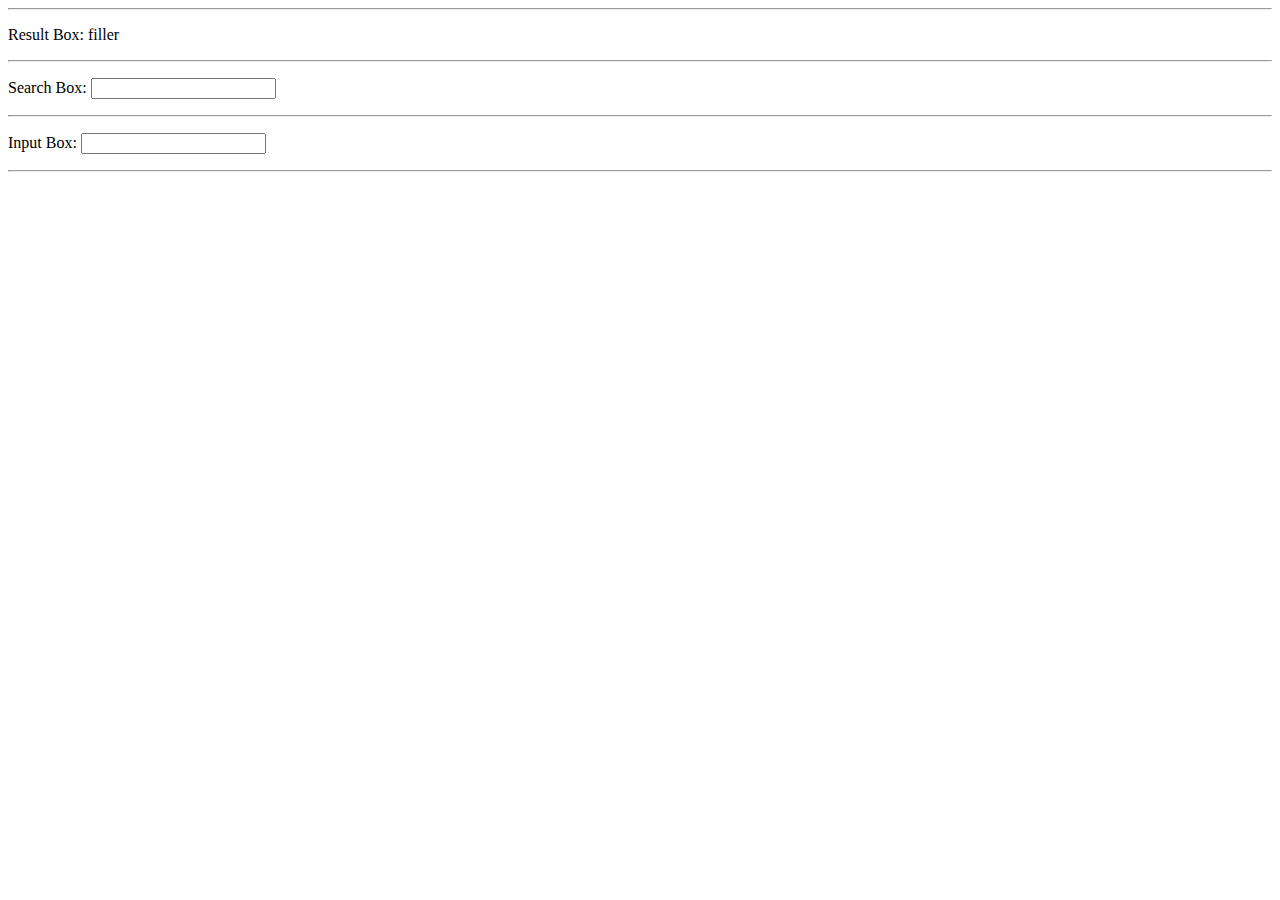
==== search.html @ 909e94aa "search experiments" ====
<html>
<head>
<title>my knockout box</title>
</head>

<body>


<script src="jQuery.js"></script>
<script src="bootstrap.min.js"></script>
<script src="knockout-3.2.0.js"></script>

<script>

// AppViewModel() is a function object created on the call to ko.applyBindings()

var streets = [
	'Falmouth', 'Chanticleer', 'Lola', 'Ball', 'Crone', 'Tiara'
];

var myLocations = [
        { name: 'Falmouth', addr: '2190 falmouth anaheim', marker: null, select: false, info: false, bounce: false },
        { name: 'Chanticleer', addr: '8602 chanticleer stanton', marker: null, select: false, info: false, bounce: false },
        { name: 'Lola', addr: '8891 lola anaheim', marker: null, select: false, info: false, bounce: false },
        { name: 'Ball', addr: '2011 w ball rd anaheim', marker: null, select: false, info: false, bounce: false },
        { name: 'Crone', addr: '1842 w crone rd anaheim', marker: null, select: false, info: false, bounce: false },
        { name: 'Tiara', addr: '1639 s tiara way anaheim', marker: null, select: false, info: false, bounce: false }
];

function AppViewModel() {

	var self = this;

	self.mapLocations = ko.observableArray(myLocations);

	self.searchBox = ko.observable("filler");
	self.eventBox = ko.observable("filler");

	self.keyHandler = function(data, event) {
		console.log(event.keyCode);
		console.log(String.fromCharCode(event.keyCode));

	}

}

ko.applyBindings(new AppViewModel());

</script>
<script data-proofer-ignore type="text/html" id="myLocations">
<li>
<strong data-bind="text: name"></strong> -
<span data-bind="text:addr"></span>
</li>
</script>


<hr>
<p> Result Box: <span data-bind="text: searchBox" >filler</span></p>
<hr>
<p> Search Box: <input data-bind="textInput: searchBox"> </p>
<hr>
<p> Input Box: <input data-bind="event: { keydown: keyHandler }"> </p>
<hr>
<ul data-bind="template: {name: 'myLocations', foreach: mapLocations}"></ul>

</body>
</html>

<!--

input characters immediately update the searchBox string

change matched part of string to bold




-->
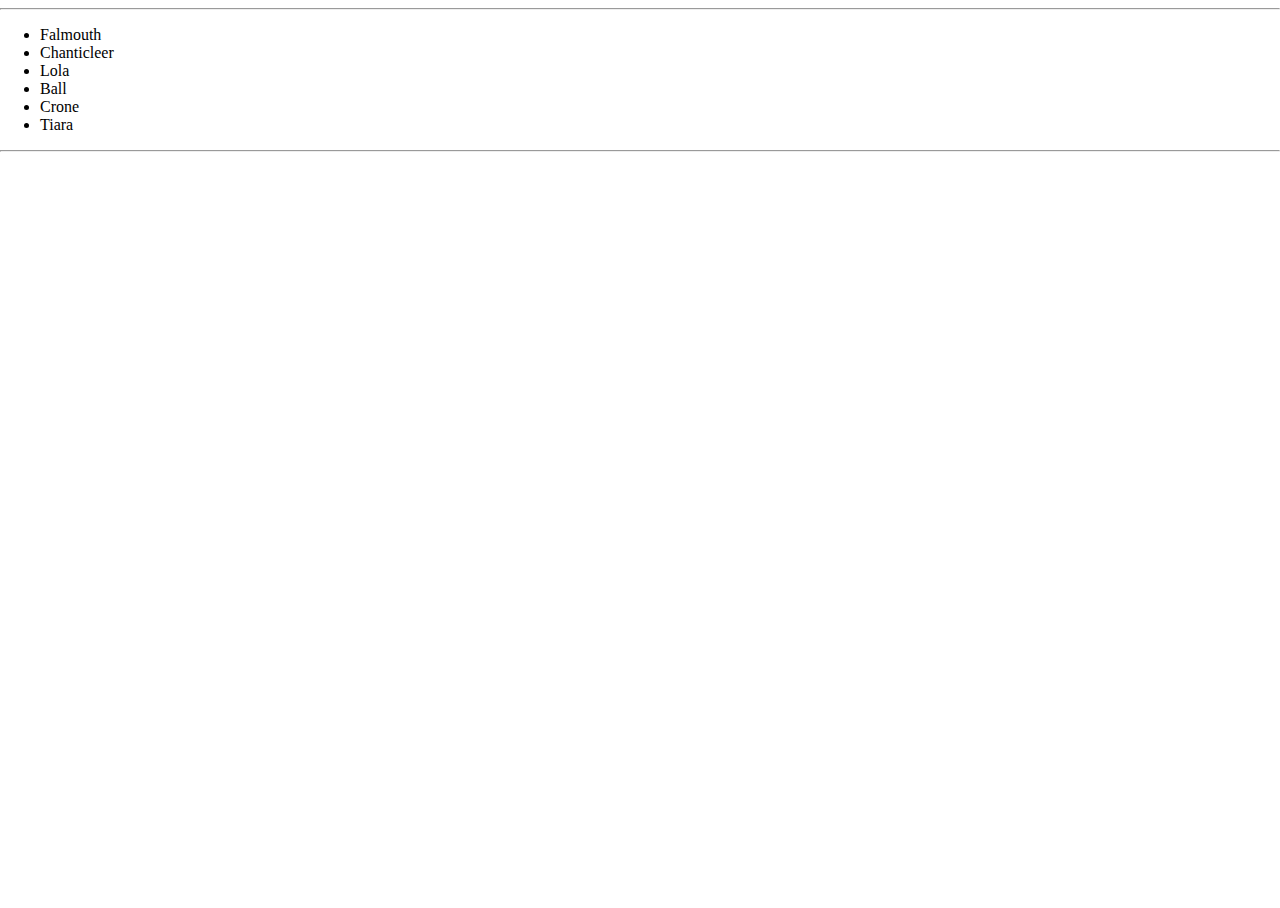
==== commit 6a4a5f01: "more search experiments" ====
--- a/search.html
+++ b/search.html
@@ -1,10 +1,37 @@
 <html>
 <head>
-<title>my knockout box</title>
+<title>my foreach box</title>
+
+<style type="text/css">
+        html, body { height: 100%; margin: 0; padding: 0; }
+        /* Responsive Web Design Fundamentals */
+        img, embed, object, video { max-width: 100%; }
+        #map { height: 100%; }
+        .hl { color:blue;background:pink; }
+
+</style>
+
 </head>
 
 <body>
 
+<div>
+<hr>
+
+<ul data-bind="foreach: mapLocations">
+	<li data-bind="visible: info()">
+	<span data-bind="
+		text: name,
+		event: { mouseover: $parent.highLightOn, mouseout: $parent.highLightOff, click: $parent.listClick }
+	" ></span>
+	</li>
+</ul>
+<hr>
+</div>
+
+<!--
+	<span data-bind="text: name, event: { mouseover: $parent.highLightOn, mouseout: $parent.highLightOff}" ></span>
+-->
 
 <script src="jQuery.js"></script>
 <script src="bootstrap.min.js"></script>
@@ -13,10 +40,6 @@
 <script>
 
 // AppViewModel() is a function object created on the call to ko.applyBindings()
-
-var streets = [
-	'Falmouth', 'Chanticleer', 'Lola', 'Ball', 'Crone', 'Tiara'
-];
 
 var myLocations = [
         { name: 'Falmouth', addr: '2190 falmouth anaheim', marker: null, select: false, info: false, bounce: false },
@@ -27,33 +50,68 @@
         { name: 'Tiara', addr: '1639 s tiara way anaheim', marker: null, select: false, info: false, bounce: false }
 ];
 
+function MapMarker(locInfo) {
+	var self = this;
+	self.name = locInfo.name;
+	self.addr = locInfo.addr;
+	self.marker = null;
+	self.select = ko.observable(false);
+	self.info = ko.observable(true);
+}
+
+var mapLocations = ko.observableArray([
+	new MapMarker(myLocations[0]),
+	new MapMarker(myLocations[1]),
+	new MapMarker(myLocations[2]),
+	new MapMarker(myLocations[3]),
+	new MapMarker(myLocations[4]),
+	new MapMarker(myLocations[5])
+]);
+
 function AppViewModel() {
 
-	var self = this;
+//	self.searchBox = ko.observable("filler");
+//	self.eventBox = ko.observable("filler");
 
-	self.mapLocations = ko.observableArray(myLocations);
+//	self.keyHandler = function(data, event) {
+//		console.log(event.keyCode);
+//		console.log(String.fromCharCode(event.keyCode));
+//
+//	}
 
-	self.searchBox = ko.observable("filler");
-	self.eventBox = ko.observable("filler");
-
-	self.keyHandler = function(data, event) {
-		console.log(event.keyCode);
-		console.log(String.fromCharCode(event.keyCode));
-
+	this.listClick = function(data) {
+		console.log('click for: ' + data.addr);
+		console.log(data);
+		data.info(false);
 	}
-
+	this.highLightOn = function(data) {
+		data.select = true;
+		$(event.target).addClass('hl');
+//		console.log(data);
+//		console.log(event);
+	}
+	this.highLightOff = function(data) {
+		data.select = false;
+		$(event.target).removeClass('hl');
+//		console.log(data);
+//		console.log(event);
+	}
 }
 
 ko.applyBindings(new AppViewModel());
 
+
 </script>
+</body>
+</html>
+
+<!--
 <script data-proofer-ignore type="text/html" id="myLocations">
 <li>
 <strong data-bind="text: name"></strong> -
 <span data-bind="text:addr"></span>
 </li>
 </script>
-
 
 <hr>
 <p> Result Box: <span data-bind="text: searchBox" >filler</span></p>
@@ -64,18 +122,14 @@
 <hr>
 <ul data-bind="template: {name: 'myLocations', foreach: mapLocations}"></ul>
 
-</body>
-</html>
 
-<!--
 
 input characters immediately update the searchBox string
 
 change matched part of string to bold
 
 
-
-
 -->
 
 
+
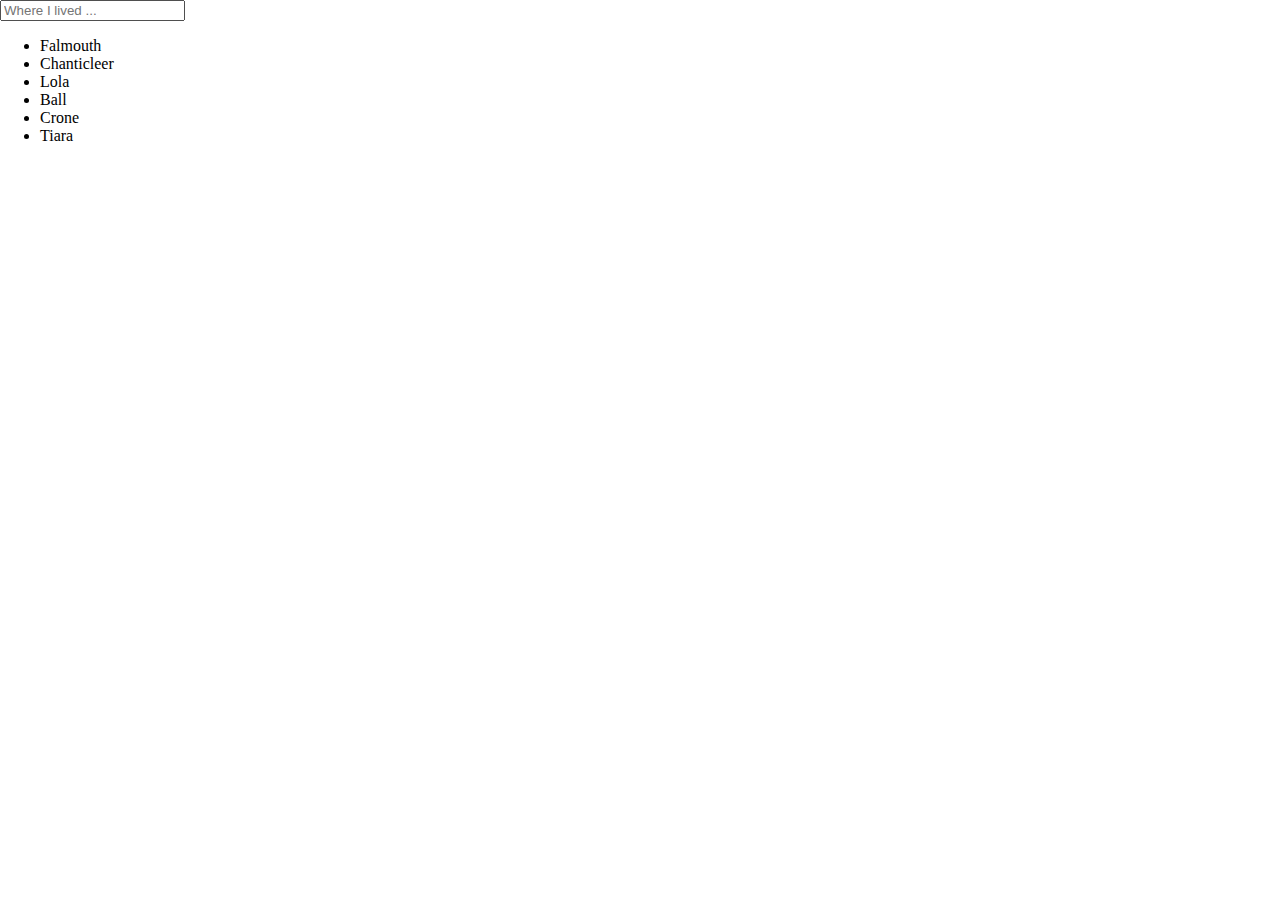
==== commit da286ec3: "working search code in search.html" ====
--- a/search.html
+++ b/search.html
@@ -1,6 +1,6 @@
 <html>
 <head>
-<title>my foreach box</title>
+<title>my foreach (2)  box</title>
 
 <style type="text/css">
         html, body { height: 100%; margin: 0; padding: 0; }
@@ -10,28 +10,27 @@
         .hl { color:blue;background:pink; }
 
 </style>
-
 </head>
 
 <body>
 
 <div>
-<hr>
+<!-- inspired by http://opensoul.org/2011/06/23/live-search-with-knockoutjs/ -->
+<form action="#">
+<input placeholder="Where I lived ..." type="search" name="q" data-bind="value: query, valueUpdate: 'keyup'" autocomplete="off">
+</form>
+</div>
 
+<div>
 <ul data-bind="foreach: mapLocations">
-	<li data-bind="visible: info()">
+	<li data-bind="visible: visible()">
 	<span data-bind="
+		css: { hl: select() },
 		text: name,
 		event: { mouseover: $parent.highLightOn, mouseout: $parent.highLightOff, click: $parent.listClick }
-	" ></span>
-	</li>
+	" ></span></li>
 </ul>
-<hr>
 </div>
-
-<!--
-	<span data-bind="text: name, event: { mouseover: $parent.highLightOn, mouseout: $parent.highLightOff}" ></span>
--->
 
 <script src="jQuery.js"></script>
 <script src="bootstrap.min.js"></script>
@@ -42,12 +41,12 @@
 // AppViewModel() is a function object created on the call to ko.applyBindings()
 
 var myLocations = [
-        { name: 'Falmouth', addr: '2190 falmouth anaheim', marker: null, select: false, info: false, bounce: false },
-        { name: 'Chanticleer', addr: '8602 chanticleer stanton', marker: null, select: false, info: false, bounce: false },
-        { name: 'Lola', addr: '8891 lola anaheim', marker: null, select: false, info: false, bounce: false },
-        { name: 'Ball', addr: '2011 w ball rd anaheim', marker: null, select: false, info: false, bounce: false },
-        { name: 'Crone', addr: '1842 w crone rd anaheim', marker: null, select: false, info: false, bounce: false },
-        { name: 'Tiara', addr: '1639 s tiara way anaheim', marker: null, select: false, info: false, bounce: false }
+        { name: 'Falmouth', addr: '2190 falmouth anaheim'},
+        { name: 'Chanticleer', addr: '8602 chanticleer stanton'},
+        { name: 'Lola', addr: '8891 lola anaheim'},
+        { name: 'Ball', addr: '2011 w ball rd anaheim'},
+        { name: 'Crone', addr: '1842 w crone rd anaheim'},
+        { name: 'Tiara', addr: '1639 s tiara way anaheim'}
 ];
 
 function MapMarker(locInfo) {
@@ -56,7 +55,8 @@
 	self.addr = locInfo.addr;
 	self.marker = null;
 	self.select = ko.observable(false);
-	self.info = ko.observable(true);
+	self.visible = ko.observable(true);
+	self.bounce = ko.observable(false);
 }
 
 var mapLocations = ko.observableArray([
@@ -70,32 +70,43 @@
 
 function AppViewModel() {
 
-//	self.searchBox = ko.observable("filler");
-//	self.eventBox = ko.observable("filler");
+	var self = this;
+	var regex = new RegExp();
 
-//	self.keyHandler = function(data, event) {
-//		console.log(event.keyCode);
-//		console.log(String.fromCharCode(event.keyCode));
-//
-//	}
+	self.query = ko.observable('');
 
+	self.search = function(value) {
+//		console.log(mapLocations());
+		// create a regex with the value in the search box
+		regex.compile(value, 'i');
+		// check each name in mapLocations for a match
+		for (  var i in mapLocations() ) {
+			if ( regex.test(mapLocations()[i].name) ) {
+				mapLocations()[i].visible(true);
+			}
+			else {
+				mapLocations()[i].visible(false);
+			}
+		}
+	}
+
+	self.query.subscribe(self.search);
+
+	// toggle with: mapLocations()[0].visible(true)
 	this.listClick = function(data) {
 		console.log('click for: ' + data.addr);
-		console.log(data);
-		data.info(false);
+//		console.log(data);
+//		data.visible(false);
 	}
+
 	this.highLightOn = function(data) {
-		data.select = true;
-		$(event.target).addClass('hl');
-//		console.log(data);
-//		console.log(event);
+		data.select(true);
 	}
+
 	this.highLightOff = function(data) {
-		data.select = false;
-		$(event.target).removeClass('hl');
-//		console.log(data);
-//		console.log(event);
+		data.select(false);
 	}
+
 }
 
 ko.applyBindings(new AppViewModel());
@@ -105,31 +116,3 @@
 </body>
 </html>
 
-<!--
-<script data-proofer-ignore type="text/html" id="myLocations">
-<li>
-<strong data-bind="text: name"></strong> -
-<span data-bind="text:addr"></span>
-</li>
-</script>
-
-<hr>
-<p> Result Box: <span data-bind="text: searchBox" >filler</span></p>
-<hr>
-<p> Search Box: <input data-bind="textInput: searchBox"> </p>
-<hr>
-<p> Input Box: <input data-bind="event: { keydown: keyHandler }"> </p>
-<hr>
-<ul data-bind="template: {name: 'myLocations', foreach: mapLocations}"></ul>
-
-
-
-input characters immediately update the searchBox string
-
-change matched part of string to bold
-
-
--->
-
-
-
